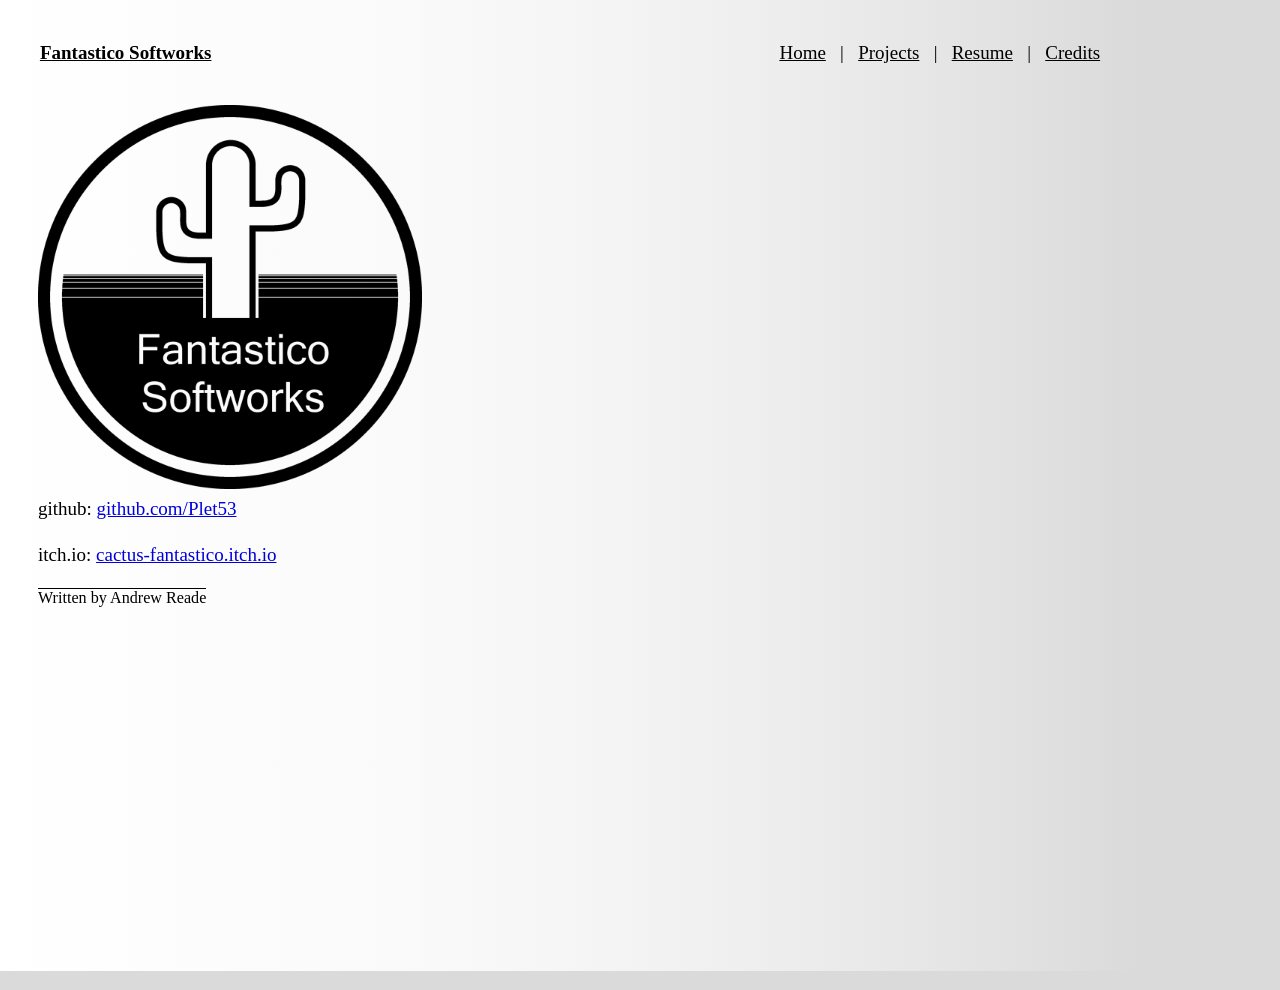
==== site/index.html @ d8540c38 "site stuff, robots" ====
<!DOCTYPE html>
<html lang="en">
  <head>
    <meta http-equiv="content-type" content="text/html; charset=UTF-8">
    <meta charset="utf-8">
    <meta name="viewport" content="width=device-width,initial-scale=1">

    <title>Fantastico Softworks</title>

    <meta property="og:title" content="Fantastico Softworks portfolio website">
    <meta property="og:description" content="Portfolio Site for Andrew Reade">
    <meta property="og:image" content="https://avatars.githubusercontent.com/u/16260452?v=4">

    <link rel="stylesheet" href="style.css">
  </head>
  <body>

    <header>
      <div class="headerbox">
        <h1>
          <a href="#">Fantastico Softworks</a>
        </h1>
        <nav>
          <a href="#home">Home</a>
          <a class="inert">|</a>
          <a href="#projects">Projects</a>
          <a class="inert">|</a>
          <a href="#resume">Resume</a>
          <a class="inert">|</a>
          <a href="#credits">Credits</a>
        </nav>
      </div>
    </header>

    <main>
      <section id="home" style="pointer-events: auto;">
        <div class="contentbox">
          <img src="FSLogo.png" alt="Fantastico Softworks Logo" class="dark logo"/>
          <img src="FSLogoB.png" alt="Fantastico Softworks Logo" class="light logo"/>
          <p>github: <a target="_blank" href="https://github.com/Plet53">github.com/Plet53</a></p>
          <p>itch.io: <a target="_blank" href="https://cactus-fantastico.itch.io">cactus-fantastico.itch.io</a></p>
        </div>
      </section>
      <section id="projects">
        <div class="contentbox">
          <h2>Projects</h2>
          <div class="card">
            <div class="imgbox">
              <img src="excavation_preview.png" class="exca" alt=""/>
            </div>
            <div class="text">
              <h4>Excavation</h4>
              <h6>MOD</h6>
              <p>Flavorful and powerful new shovels for your longer Terraria playthroughs.</p>
              <p>This one's been kicking around in my head for a bit. In vanilla Terraria, there's only The One Shovel, and it deserves friends.</p>
              <a target="_blank" href="https://steamcommunity.com/sharedfiles/filedetails/?id=3741811002">steamcommunity.com/sharedfiles/filedetails/?id=3741811002</a>
            </div>
          </div>
          <div class="card">
            <div class="imgbox">
              <img src="demoncrawl_preview.png" class="demon" alt=""/>
            </div>
            <div class="text">
              <h4>Open Source Demoncrawl</h4>
              <h6>GAME</h6>
              <p>Rougelike Minesweeper</p>
              <p>Based on the existing title, with permission while the main developer was away.</p>
              <p>I'm just a contributor on this one, helped out with a couple of systems.</p>
              <a target="_blank" href="https://github.com/elmarhoppieland/DemonCrawl">github.com/elmarhoppieland/DemonCrawl</a>
            </div>
          </div>
          <div class="card">
            <div class="imgbox">
              <img src="pentomino_preview.png" class="pento" alt=""/>
            </div>
            <div class="text">
              <h4>Pentomino Path Puzzle</h4>
              <h6>GAME</h6>
              <p>Using Pentominos as obstacles, make the longest path possible!</p>
              <p>When I saw the initial video on this puzzle, my major thought was: "Oh, I could make that, couldn't I." I did a lot of work to make this as user-friendly as possible, intuitive keyboard controls even when it's just, stuck in a web browser. Give it a shot.</p>
              <a target="_blank" href="https://cactus-fantastico.itch.io/pentominopathpuzzle">cactus-fantastico.itch.io/pentominopathpuzzle</a>
            </div>
          </div>
          <div class="card">
            <div class="imgbox">
              <img src="platformer_preview.png" class="platform"/>
            </div>
            <div class="text">
              <h4>3D Exploration Framework</h4>
              <h6>PROTOTYPE</h6>
              <p>Explore a set of intricate stages, finding different treasure layouts each time.</p>
              <p>I'm making this to prove a point. Sure, I'm going to do some character and map design to make it proper good, but that's just me burying the lede.</p>
              <p>I'm also making this with speedrunning QoL in mind because I think it'd be fun.</p>
              <a target="_blank" href="https://github.com/Plet53/3DExplorationFramework">github.com/Plet53/3DExplorationFramework</a>
            </div>
          </div>
          <div class="card">
            <div class="imgbox">
              <img src="ffmpeg_a_preview.png" class="ffma"/>
            </div>
            <div class="text">
              <h4>FFMPEG-A</h4>
              <h6>MOCKUP</h6>
              <p>The sheer power of ffmpeg, locally, on your android device.</p>
              <p>The big need for this is to be able to transcode on your own device in a no-network scenario, for compression / editing / etc.</p>
              <p>Last attempt at this, the hurdle was "Android's default security means you don't have access to your own video encoder/decoder from C."</p>
              <p>There's more of a writeup at the link.</p>
              <a target="_blank" href="https://github.com/Plet53/FFMPEG-A">github.com/Plet53/FFMPEG-A</a>
            </div>
          </div>
          <div class="card">
            <div class="imgbox">
              <img src="rps_preview.png" class="rps" />
            </div>
            <div class="text">
              <h4>Rock Paper Scissors: Online</h4>
              <h6>TOY</h6>
              <p>Play Rock Paper Scissors over the internet!</p>
              <p>Built entirely to figure out some netgame stuff with Godot. Comes with a built-in anti-cheat!</p>
              <a target="_blank" href="https://cactus-fantastico.itch.io/rps-online">cactus-fantastico.itch.io/rps-online</a>
            </div>
          </div>
          <div class="card">
            <div class="imgbox">
              <img src="aveius_preview.png" class="ave"/>
            </div>
            <div class="text">
              <h4>Ave-ius</h4>
              <h6>GAME</h6>
              <p>Small gradius clone, starring A Bird.</p>
              <p>A lot of experimental 3D graphics and animation from me.</p>
              <a target="_blank" href="https://cactus-fantastico.itch.io/ave-ius">cactus-fantastico.itch.io/ave-ius</a>
            </div>
          </div>
          <div class="card">
            <div class="imgbox">
              <img src="twinstick_preview.png" class="umtsse"/>
            </div>
            <div class="text">
              <h4>Unnamed Mobile Twinstick Shooter Experiment</h4>
              <h6>EXPERIMENT</h6>
              <p>A brief tech test, experimenting with realtime gameplay on mobile devices.</p>
              <a target="_blank" href="https://cactus-fantastico.itch.io/umtsse">cactus-fantastico.itch.io/umtsse</a>
            </div>
          </div>
          <div class="card">
            <div class="imgbox">
              <img src="hexmaker_preview.png" class="hex"/>
            </div>
            <div class="text">
              <h4>Hex Maker Tactics</h4>
              <h6>PROTOTYPE</h6>
              <p>Taking Tactics RPGs where they've never gone before: To the Hex Grid!</p>
              <p>Hex Grids and their adjacency rules have done a lot for TTRPGs and the feel therein, with AoE rules and movement. Let's take those to the world of the Tactics RPG and see how it goes.</p>
              <p>The goal is to have a good editor UI and be able to make and release games a la RPGMaker. Godot and its scripting engine will likely make this easy to accomplish.</p>
              <a target="_blank" href="https://github.com/Plet53/Hex-Maker-Tactics">github.com/Plet53/Hex-Maker-Tactics</a>
            </div>
          </div>
        </div>
      </section>
      <section id="resume">
        <h2>Contract Work</h2>
        <h4 class="didone">Odyssey</h4>
        <p>Software Engineer - <span class="mono">September 2022 - March 2024</span></p>
        <ul>
          <li>Create performant queries for a deeply relational database</li>
          <li>Design and build data collection systems for reporting</li>
          <li>Front-end Web App design</li>
          <li>API Design and implementation</li>
          <li>Work closely with customer support to refine web app usability</li>
        </ul>

        <h2>Formal Education</h2>
        <h4 class="didone">Harvard's CS50</h4>
        <a href="https://certificates.cs50.io/1c9df28d-2c0c-4fc5-89fa-8fa304a4de74.pdf?size=letter" target="_blank">
          <img src="cs502022qr.png" height="200" width="200"/> <br />
          <span class="mono">2022</span>
        </a>

        <h4>College</h4>
        <h6 class="didone">Chandler Gilbert Community College</h6>
        <h6>Associate's Degree in Computer Science</h6>
        <p class="mono">Summer 2018</p>

        <h4>High School</h4>
        <h6 class="didone">Gilbert High School</h6>
        <p class="mono">2015</p>
      </section>
      <section id="credits">
        <div class="contentbox">
          <h2>Credits</h2>
          <p><a target="_blank" href="https://www.jackis.online/freewebsite.html">Website Template</a>, by <a target="_blank" href="https://www.jackis.online/">Jack</a></p>
        </div>
      </section>
    </main>
  </body>
</html>
---- site/style.css ----
* { 
  margin: 0;
  padding: 0;
  box-sizing: border-box;

  /* color variables */
  --textcolor: #000000;
  --pagebg: #dadada;
  --sectionbg: linear-gradient(to right, #ffffff, 70%, var(--pagebg));
  --links: #0000dd;
  --links-highlight: #00009d;
  --seen-links: #7b00cd;
  --seen-links-highlight: #56008f;
  --mono: #363636;
  --monobg: #cdcdcd;

  /* modern font stacks https://modernfontstacks.com */
  --mono-slab: 'Nimbus Mono PS', 'Courier New', monospace;
  --didone: Didot, 'Bodoni MT', 'Noto Serif Display', 'URW Palladio L', P052, Sylfaen, serif;
  --handwritten: 'Segoe Print', 'Bradley Hand', Chilanka, TSCu_Comic, casual, cursive;
}

/* Dark Theme */
@media (prefers-color-scheme: dark) {
  *{
    --textcolor: #ffffff;
    --pagebg: #242424;
    --sectionbg: linear-gradient(to right, #424242, 80%, var(--pagebg));
    --links: #6572e7;
    --links-highlight: #99a0e4;
    --seen-links: #9d5aca;
    --seen-links-highlight: #b084ce;
    --mono: #ccc;
    --monobg: #414141;
  }

  p{
    letter-spacing: .025em;
    font-weight: 400;
  }

  .light {
    display: none;
  }
}

@media (prefers-color-scheme: light) {
  .dark {
    display: none;
  }
}

html{
  background-color: var(--pagebg);
}

body {
  font-size: 19px;
  /* defining a font size here determines the size of an em */
  font-family: serif;
  line-height: 1.4;
  color: var(--textcolor);
  position: relative; /* required for 'absolute' positioning */
  margin: 0;
  margin-top: -1em; /* fill whole page */
  max-width: 60em;
}

header {
  padding: 3em 2em 1em 2em; /* top right bottom left */
  position: absolute;
  top: 0;
  width: 100%;
  z-index: 2;

  a {
    color: var(--textcolor);
    text-decoration-color: var(--textcolor);

    :inert{
      text-decoration: none;
    }
  }

  a:hover {
    color: var(--mono);
    text-decoration-color: var(--mono);

    :inert{
      text-decoration: none;
    }
  }
}

h1 {
  font-size: 1em;
  font-weight: 600;
  flex: 1;
  white-space: nowrap;
}

nav a:not(:last-of-type) {
  margin-right: .5em;
}

/* sections */
section {
  padding: 6.5em 2em 3em;
  /* the reason for padding instead of margin here is because anchor links automatically scroll to the top of the target */

  /* set up sections that are not selected to hide */
  display: none;
  background: var(--sectionbg);
  position: absolute;
  top: 0;
  width: 100%;
  min-height: 110vh;

  a {
    text-decoration: underline;
    color: var(--links);
    text-decoration-color: var(--links);
  }

  a:hover {
    color: var(--links-highlight);
    text-decoration-color: var(--links-highlight);
  }
  
  a:visited {
    color: var(--seen-links);
    text-decoration-color: var(--seen-links);
  }

  a:visited:hover {
    color: var(--seen-links-highlight);
    text-decoration-color: var(--seen-links-highlight);
  }
}

section:target {
  display: block;
  /* :target is what makes the pages render one at a time. "block" is the default display mode */
}

section#home {
  display: block;
  /* this makes the homepage appear by default. */
}

/* footer */
section:after {
  content: "Written by Andrew Reade";
  position: relative;
  top: 1em;
  color: var(--textcolor);
  font-size: 85%;
  border-top: 1px solid var(--textcolor);
  font-family: var(--handwritten);
}
/* :after is kind of an advanced technique and is a bizarre way to handle a footer, but given that each section is a different height and they need to be positioned absolutely this is the best way i could think of */
/* commentary from original template */

/* text styles */
p {
  font-size: 1em;
  margin-bottom: 1em;
}

p:last-child {
  margin-bottom: 0em;
}

ul {
  padding-left: 1em;
  margin-bottom: 1em;
}

h2 {
  font-size: 2em;
  font-weight: 700;
  margin-bottom: .5em;
  letter-spacing: -0.03em;
}

h3 {
  font-size: 1.3em;
  margin-top: 1.5em;
  margin-bottom: .5em;
  letter-spacing: -0.02 em;
}

h4 {
  margin-top: .4em;
  margin-bottom: .6em;
  letter-spacing: -0.02 em;
}

span.mono {
  font-family: var(--mono-slab);
  font-size: 0.9em;
  color: var(--mono);
  white-space: nowrap;
  background-color: var(--monobg);
  padding: 1px;
  border-radius: 4px;
}

.didone {
  font-family: var(--didone);
}

div.inline {
  width: 35em;
  max-width: 90vw;
  margin-bottom: 2em;
  margin-top: 2em;
}
/* this gives embedded stuff about the same width + spacing as paragraphs when it's inside a div with the "inline" class */

.inline p{
  font-size: 0.8em;
  color: var(--links);
  font-style: italic;
}
/* this makes text inside an "inline" div read as a caption */

div.headerbox {
  display: flex;
  flex-wrap: wrap;
  padding: .1em;
}

div.card{
  display: flex;
  gap: 10px;
  border: 3px outset var(--mono);
  margin: 8px 0px;
  padding: 4px;

  div.imgbox{
    width: 480px;
    height: 480px;
    flex-shrink: 0;
    overflow: hidden;
  }

  div.text{
    display: flex;
    flex-direction: column;
    flex-grow: 1;
  }
}

div.card:nth-child(2n + 1){
  flex-direction: row-reverse;
}

div.card:last-of-type {
  margin-bottom: 0;
}

/* somes times you just gotta set a bunch of sizes Manually*/
img.logo {
  height: 384px;
  width: 384px;
}

img.pento {
  margin: -152px 0px 0px -230px;
}

img.platform {
  margin: -140px 0px 0px -240px;
}

img.ffma {
  margin: -40px 0px 0px 0px;
}

img.rps {
  margin-left: -260px;
}

img.ave {
  margin: -140px 0px 0px -240px;
}

img.umtsse {
  margin: -140px 0px 0px -620px;
}

img.hex {
  margin: 0px 0px 0px -60px;
}

/* phone styling */
@media only screen and (max-width: 840px) {
  body {
    font-size: 16px;
    line-height: 1.6;
  }

  header {
    padding: 1em 1em 1em 1em;
    position: fixed;
    background: var(--sectionbg);
    border-bottom: 1px solid var(--textcolor);
  }

  header h1{
    display: none;
  }

  section{
    padding: 6em 1em 1em 1em;
  }

  nav{
    white-space: nowrap;
  }

  nav a:not(:last-of-type) {
    margin-right: 0em;
  }

  div.card {
    div.imgbox {
      width: 240px;
      height: 240px;
    }
  }

  img.logo {
    height: 256px;
    width: 256px;
  }

  img.exca {
    width: 240px;
  }

  img.demon {
    width: 612px;
  }

  img.pento {
    width: 640px;
    margin: -76px 0px 0px -115px;
  }

  img.platform {
    width: 640px;
    margin: -70px 0px 0px -120px;
  }

  img.ffma {
    width: 270px;
    margin: -20px 0px 0px 0px;
  }

  img.rps {
    width: 512px;
    margin-left: -130px;
  }

  img.ave {
    width: 640px;
    margin: -70px 0px 0px -120px;
  }

  img.umtsse {
    width: 960px;
    margin: -70px 0px 0px -310px;
  }

  img.hex {
    width: 720px;
    margin: 0px 0px 0px -30px;
  }
}
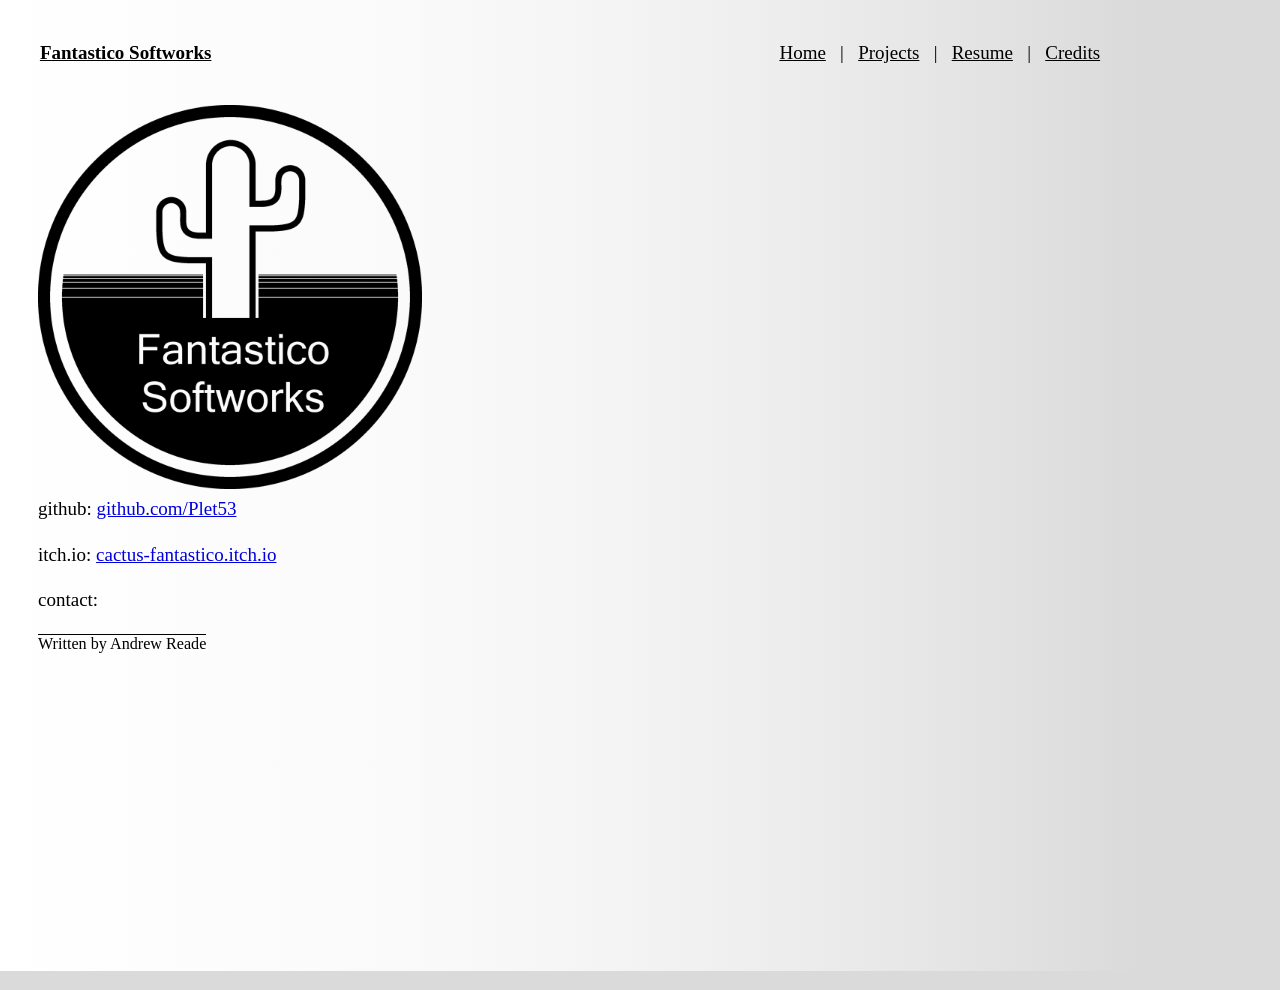
==== commit 43c2f879: "styling pass, contact stub" ====
--- a/site/index.html
+++ b/site/index.html
@@ -39,6 +39,7 @@
           <img src="FSLogoB.png" alt="Fantastico Softworks Logo" class="light logo"/>
           <p>github: <a target="_blank" href="https://github.com/Plet53">github.com/Plet53</a></p>
           <p>itch.io: <a target="_blank" href="https://cactus-fantastico.itch.io">cactus-fantastico.itch.io</a></p>
+          <p>contact: </p>
         </div>
       </section>
       <section id="projects">
@@ -160,8 +161,8 @@
       </section>
       <section id="resume">
         <h2>Contract Work</h2>
-        <h4 class="didone">Odyssey</h4>
-        <p>Software Engineer - <span class="mono">September 2022 - March 2024</span></p>
+        <h3 class="didone">Odyssey</h3>
+        <p>Software Engineer <span class="mono">September 2022 - March 2024</span></p>
         <ul>
           <li>Create performant queries for a deeply relational database</li>
           <li>Design and build data collection systems for reporting</li>
@@ -171,19 +172,19 @@
         </ul>
 
         <h2>Formal Education</h2>
-        <h4 class="didone">Harvard's CS50</h4>
+        <h3 class="didone">Harvard's CS50</h3>
         <a href="https://certificates.cs50.io/1c9df28d-2c0c-4fc5-89fa-8fa304a4de74.pdf?size=letter" target="_blank">
           <img src="cs502022qr.png" height="200" width="200"/> <br />
           <span class="mono">2022</span>
         </a>
 
-        <h4>College</h4>
-        <h6 class="didone">Chandler Gilbert Community College</h6>
-        <h6>Associate's Degree in Computer Science</h6>
-        <p class="mono">Summer 2018</p>
-
-        <h4>High School</h4>
-        <h6 class="didone">Gilbert High School</h6>
+        <h3>College</h3>
+        <h4 class="didone">Chandler Gilbert Community College</h4>
+        <p>Associate's Degree in Computer Science</p>
+        <p><span class="mono">Summer 2018</span></p>
+        
+        <h3>High School</h3>
+        <h4 class="didone">Gilbert High School</h4>
         <p class="mono">2015</p>
       </section>
       <section id="credits">
--- a/site/style.css
+++ b/site/style.css
@@ -12,7 +12,6 @@
   --seen-links: #7b00cd;
   --seen-links-highlight: #56008f;
   --mono: #363636;
-  --monobg: #cdcdcd;
 
   /* modern font stacks https://modernfontstacks.com */
   --mono-slab: 'Nimbus Mono PS', 'Courier New', monospace;
@@ -31,7 +30,6 @@
     --seen-links: #9d5aca;
     --seen-links-highlight: #b084ce;
     --mono: #ccc;
-    --monobg: #414141;
   }
 
   p{
@@ -201,7 +199,6 @@
   font-size: 0.9em;
   color: var(--mono);
   white-space: nowrap;
-  background-color: var(--monobg);
   padding: 1px;
   border-radius: 4px;
 }
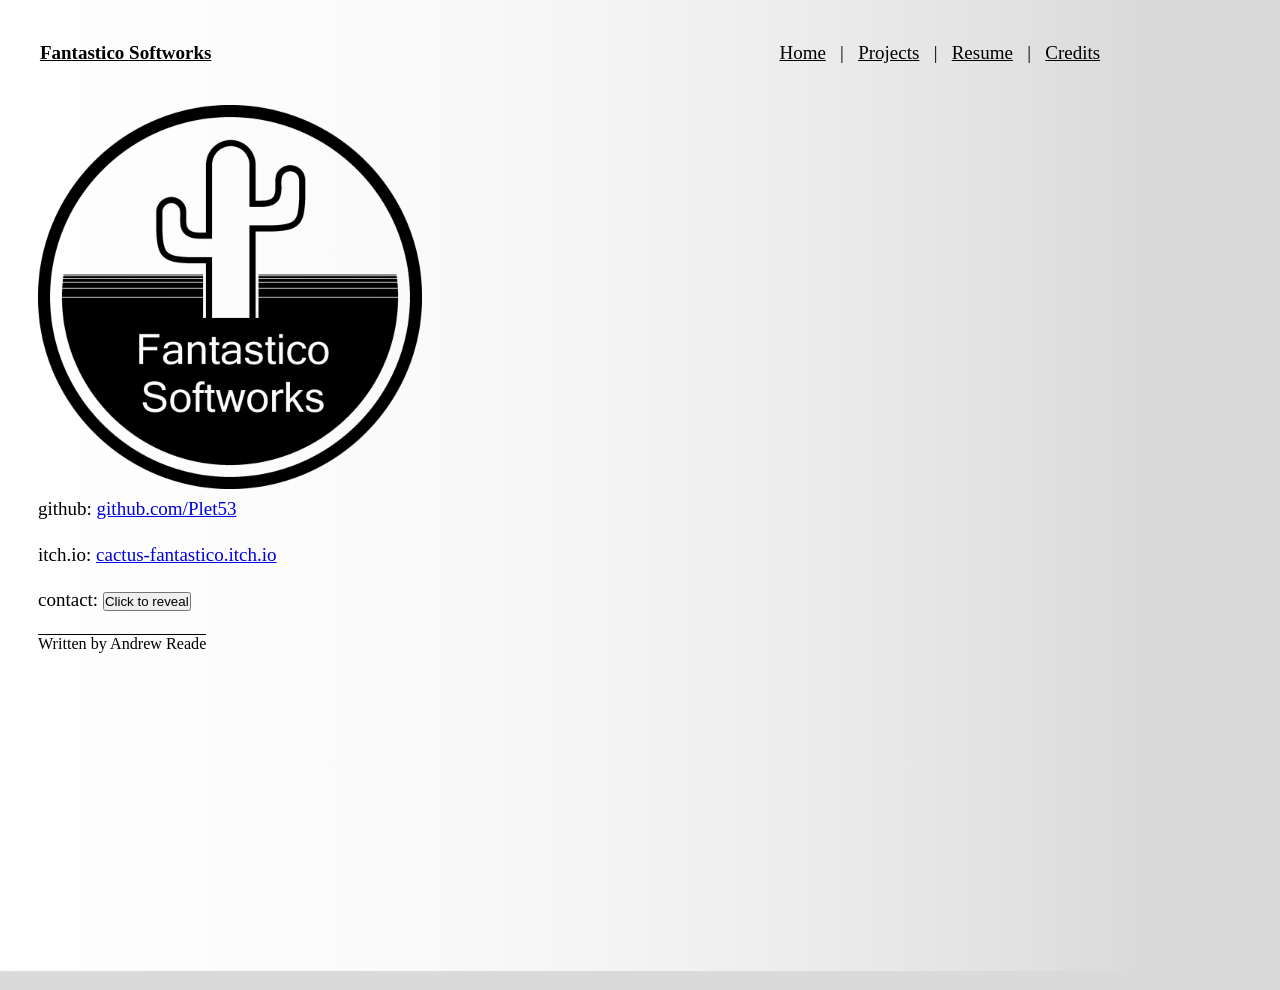
==== commit c1c0950a: "reveal email button" ====
--- a/site/index.html
+++ b/site/index.html
@@ -12,6 +12,8 @@
     <meta property="og:image" content="https://avatars.githubusercontent.com/u/16260452?v=4">
 
     <link rel="stylesheet" href="style.css">
+
+    <script src="index.js" defer></script>
   </head>
   <body>
 
@@ -39,7 +41,7 @@
           <img src="FSLogoB.png" alt="Fantastico Softworks Logo" class="light logo"/>
           <p>github: <a target="_blank" href="https://github.com/Plet53">github.com/Plet53</a></p>
           <p>itch.io: <a target="_blank" href="https://cactus-fantastico.itch.io">cactus-fantastico.itch.io</a></p>
-          <p>contact: </p>
+          <x-email-reveal></x-email-reveal>
         </div>
       </section>
       <section id="projects">
@@ -168,6 +170,7 @@
           <li>Design and build data collection systems for reporting</li>
           <li>Front-end Web App design</li>
           <li>API Design and implementation</li>
+          <li>Create and Integrate Microservices for scalability</li>
           <li>Work closely with customer support to refine web app usability</li>
         </ul>
 
